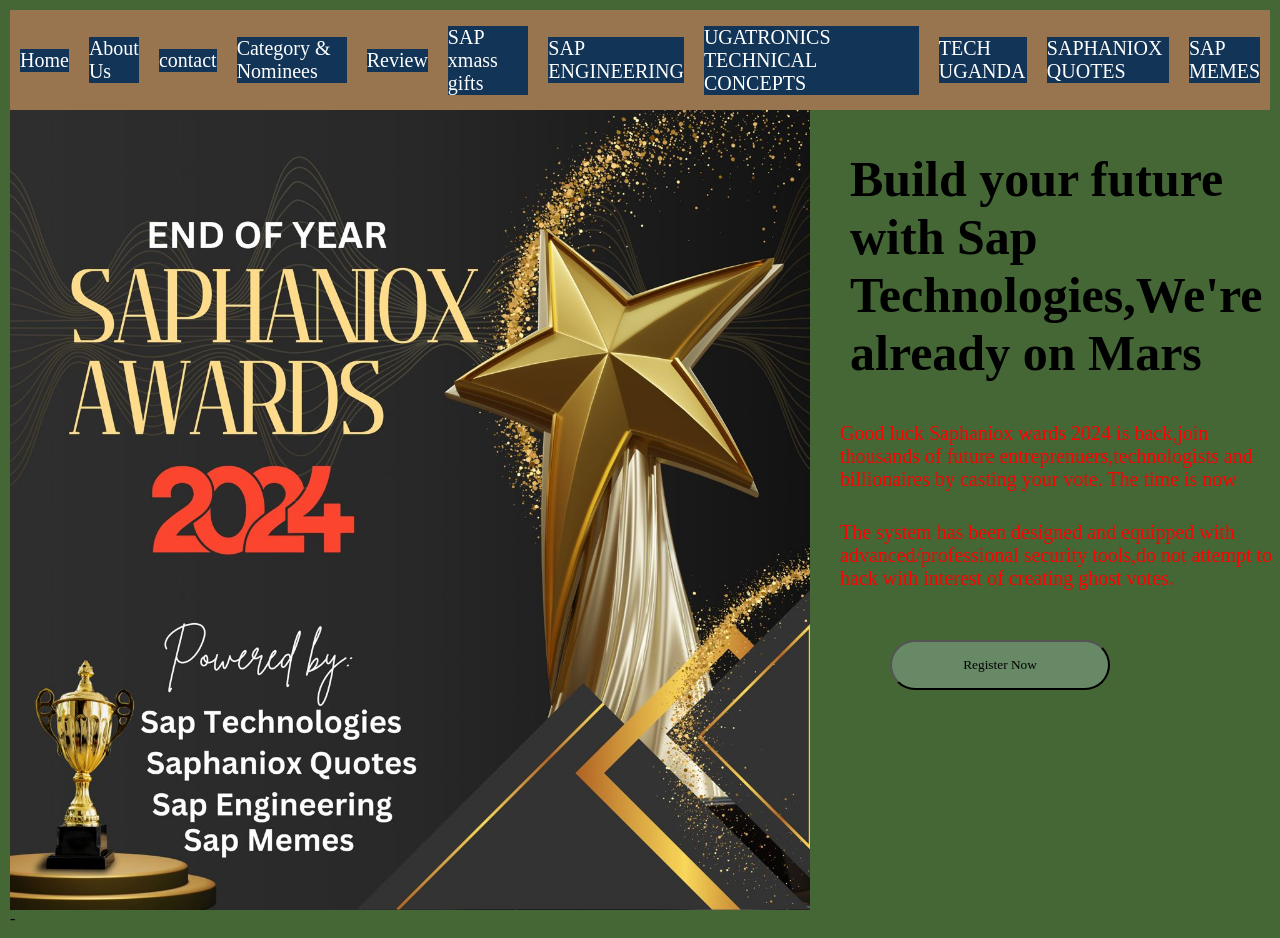
==== index.html @ b79d120a "Update and rename ugatronics.html to index.html" ====
<DOCTYPE html>
                   <Html> 
                      <head> <title> saphaniox awards
                                 </title>
                              <link rel="stylesheet" href="ugatronics.css" />

                                
                                            </head>
                       

                                           <body>

                                    <div class="generalcontainer">
                                          <div class="headercontainer">
                                          <div class="logocontainer">
                                             <div>  </div> 

                                              </div>
                                              <div class="navigationcontainer">
                                                    <a href="#">Home </a> 
                                                     <a href="#">About Us </a> 
                                                      <a href="#">contact</a> 
                                                        <a href="#">Category & Nominees</a> 
                                                           <a href="#">Review</a>
                                                            <a href="#">SAP xmass gifts</a>
                                                             <a href="#">SAP ENGINEERING</a>
                                                              <a href="#">UGATRONICS TECHNICAL CONCEPTS</a>
                                                              <a href="#">TECH UGANDA</a>
                                                               <a href="#">SAPHANIOX QUOTES</a>
                                                                <a href="#">SAP MEMES</a>
                                           </div>
                                             <div>
                                             <div class="imagetextcontainer">
                                               <div class="imagecontainer">
                                              <img src="./sap3.jpg" width="800px" height="800"/> 
                                              </div> 
                                             <div class="textcontainer">
                             
                                        <h1> Build your future with Sap Technologies,We're already on Mars </h1>
                             <p> Good luck Saphaniox wards 2024 is back,join thousands of future entreprenuers,technologists and billionaires by casting your vote.
                                                             The time is now </p>
                                           <P> The system has been designed and equipped with advanced/professional security tools,do not attempt to hack with interest of creating ghost votes. 
                                      <button> Register Now </button>
                                   
                                         </div>
                                      </div>
                                             </div> 
                                       </body>
                        
                        

               



-















</html>
---- ugatronics.css ----
body{margin:0px;
                font-family:poppins;} 
              
             a{margin:10px;
                text-decoration:none;
                    background-color:#123456;
                     font-size:20px;
                         color:white;}
                        a:hover{color:violet;
                              font-weight:bold;}
                 
       .generalcontainer{background-color:#456735;
                 min-height:100vh;
                 background-image:url("./sap2.jg");
                 padding:10px;}

              .navigationcontainer{height:100px;
                height:100px;
               background-color:#98754e;
                    display:flex;
                    justify-content:row;
                        align-items:center;}

                          .imagetextcontainer{display:flex;
                           justify-content:space-between;}

                           h1{font-size:50px;
                              margin: 40px;}
                           p{font-size:20px;
                                margin:30px;
                                color:#fc0303;}

                                 button{height:50px;
                                    margin:50px;
                                     width:220px;
                                          border-radius:120px;
                                          background-color:#678966;
                                            font-family:poppins;}
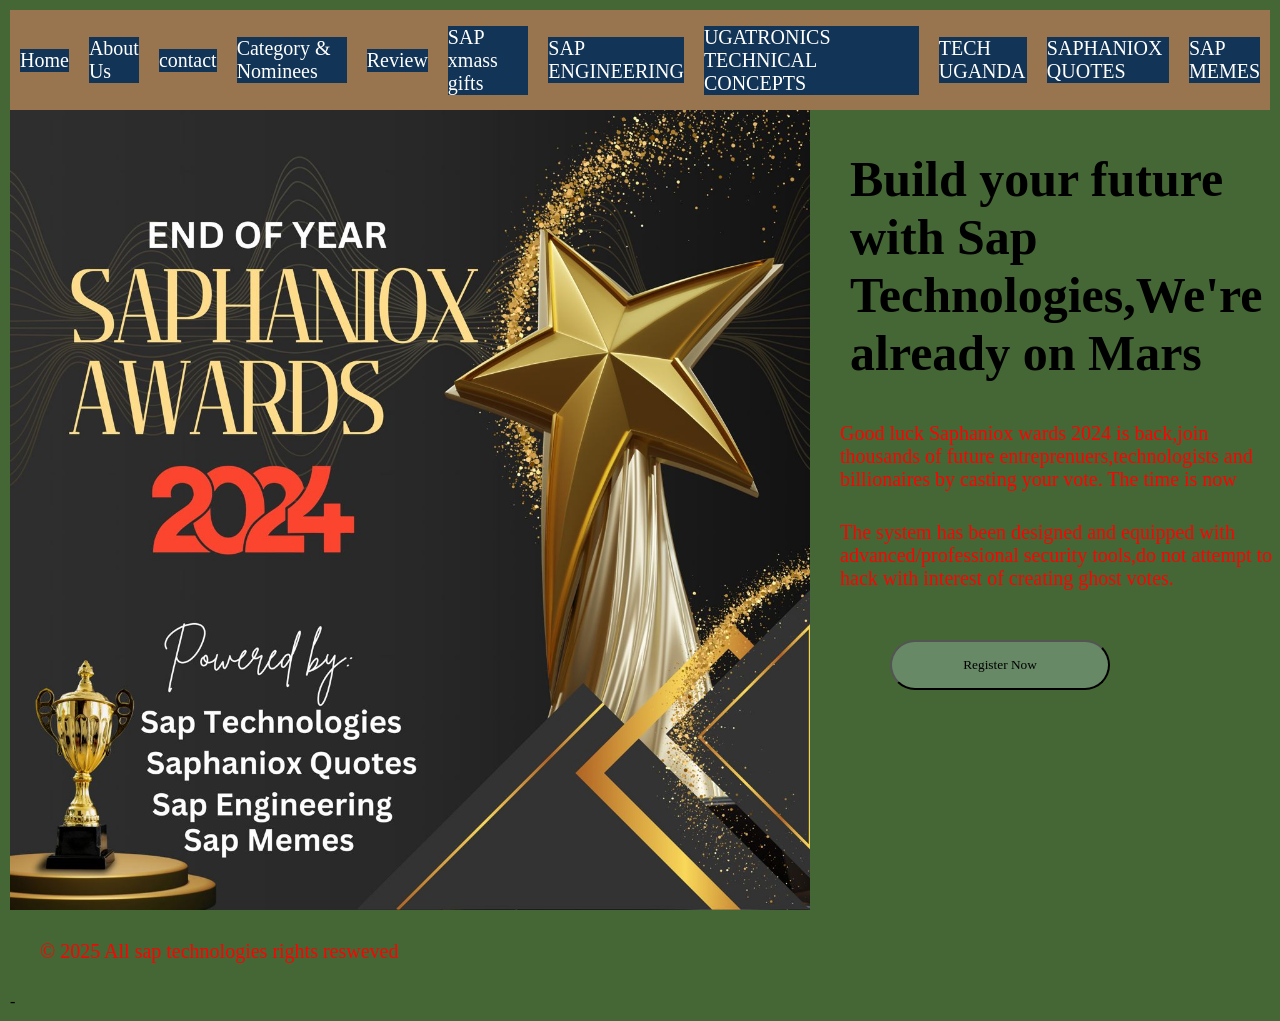
==== commit aa9e591f: "index.html" ====
--- a/index.html
+++ b/index.html
@@ -1,9 +1,32 @@
                 <DOCTYPE html>
                    <Html> 
+                     <meta charset="UTF-8">
+
+                     <meta name="viewport" content="width=device-width, initial-scale=1.0">
+                      
                       <head> <title> saphaniox awards
                                  </title>
                               <link rel="stylesheet" href="ugatronics.css" />
+                            <style>
+                              @media (min-width: 769px) {
+    .grid {
+        grid-template-columns: repeat(3, 1fr);
+    }
+    .grid-item {
+        padding: 20px;
+    }
+}
 
+@media (min-width: 1024px) {
+    .grid {
+        grid-template-columns: repeat(4, 1fr);
+    }
+    .grid-item {
+        padding: 30px;
+    }
+}
+
+</style>
                                 
                                             </head>
                        
@@ -45,6 +68,10 @@
                                          </div>
                                       </div>
                                              </div> 
+                                            <footer>
+        <p>&copy; 2025 All sap technologies rights resweved</p>
+    </footer>
+
                                        </body>
                         
                         
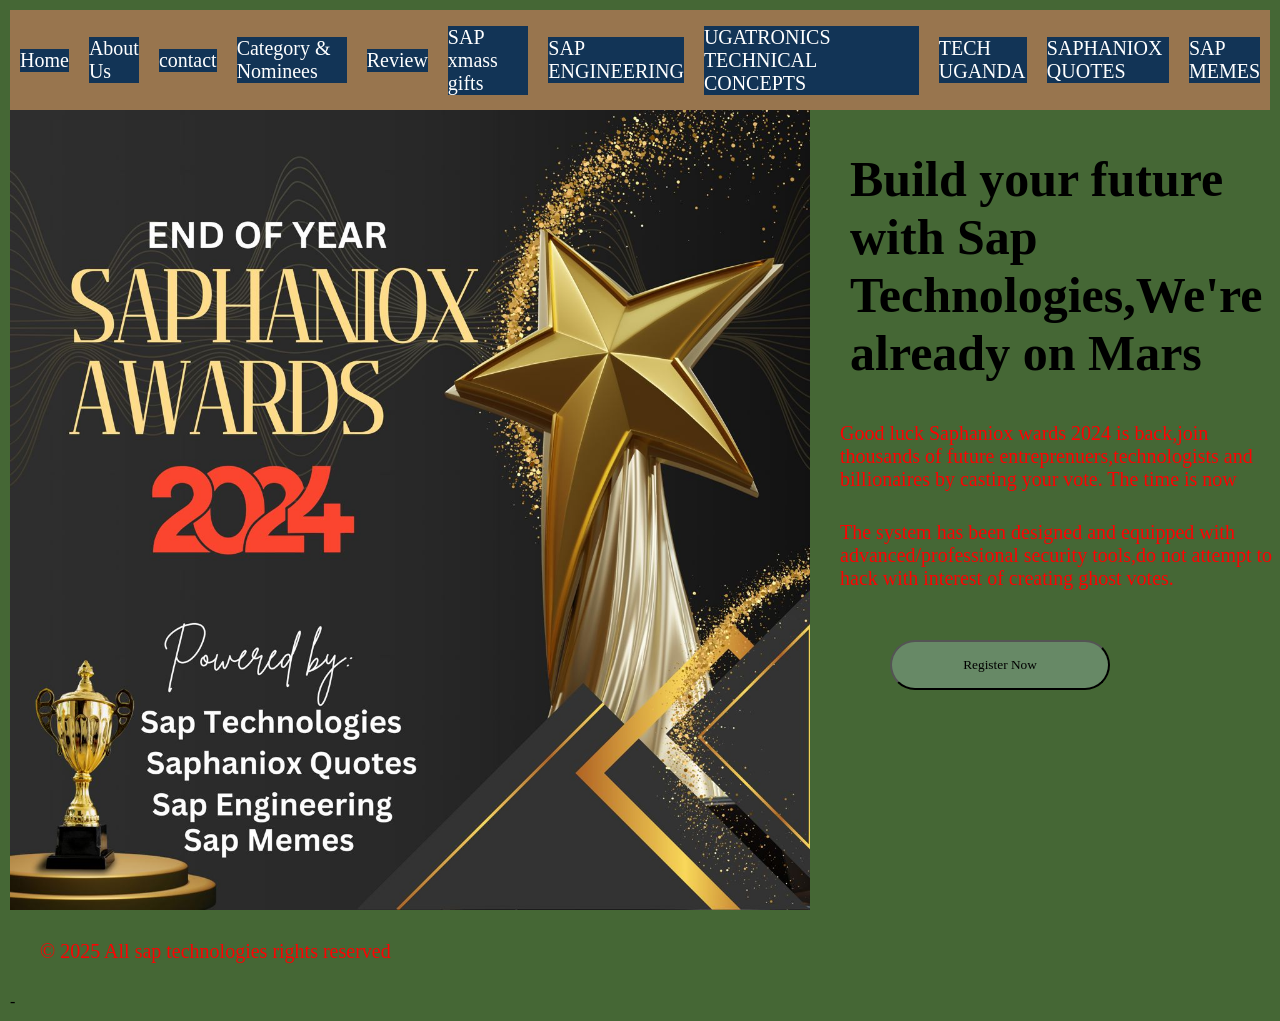
==== commit 16817ed6: "index.html" ====
--- a/index.html
+++ b/index.html
@@ -69,7 +69,7 @@
                                       </div>
                                              </div> 
                                             <footer>
-        <p>&copy; 2025 All sap technologies rights resweved</p>
+        <p>&copy; 2025 All sap technologies rights reserved</p>
     </footer>
 
                                        </body>
